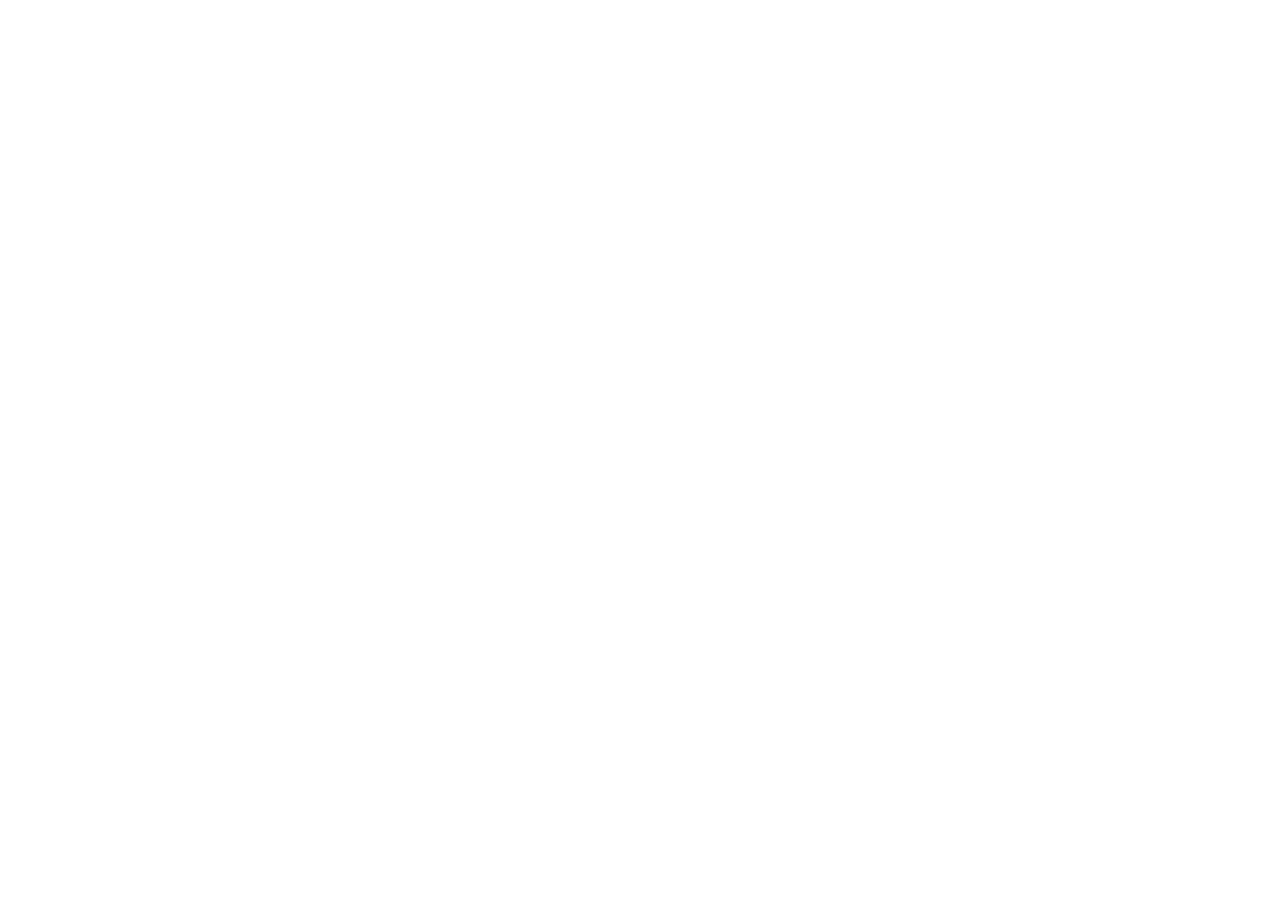
==== fashion.html @ 643398d5 "added to signup page and added media" ====
<!DOCTYPE html>
<html lang="en">
<head>
    <meta charset="UTF-8">
    <meta name="viewport" content="width=device-width, initial-scale=1.0">
    <title>Fashion</title>
</head>
<body>
    
</body>
</html>
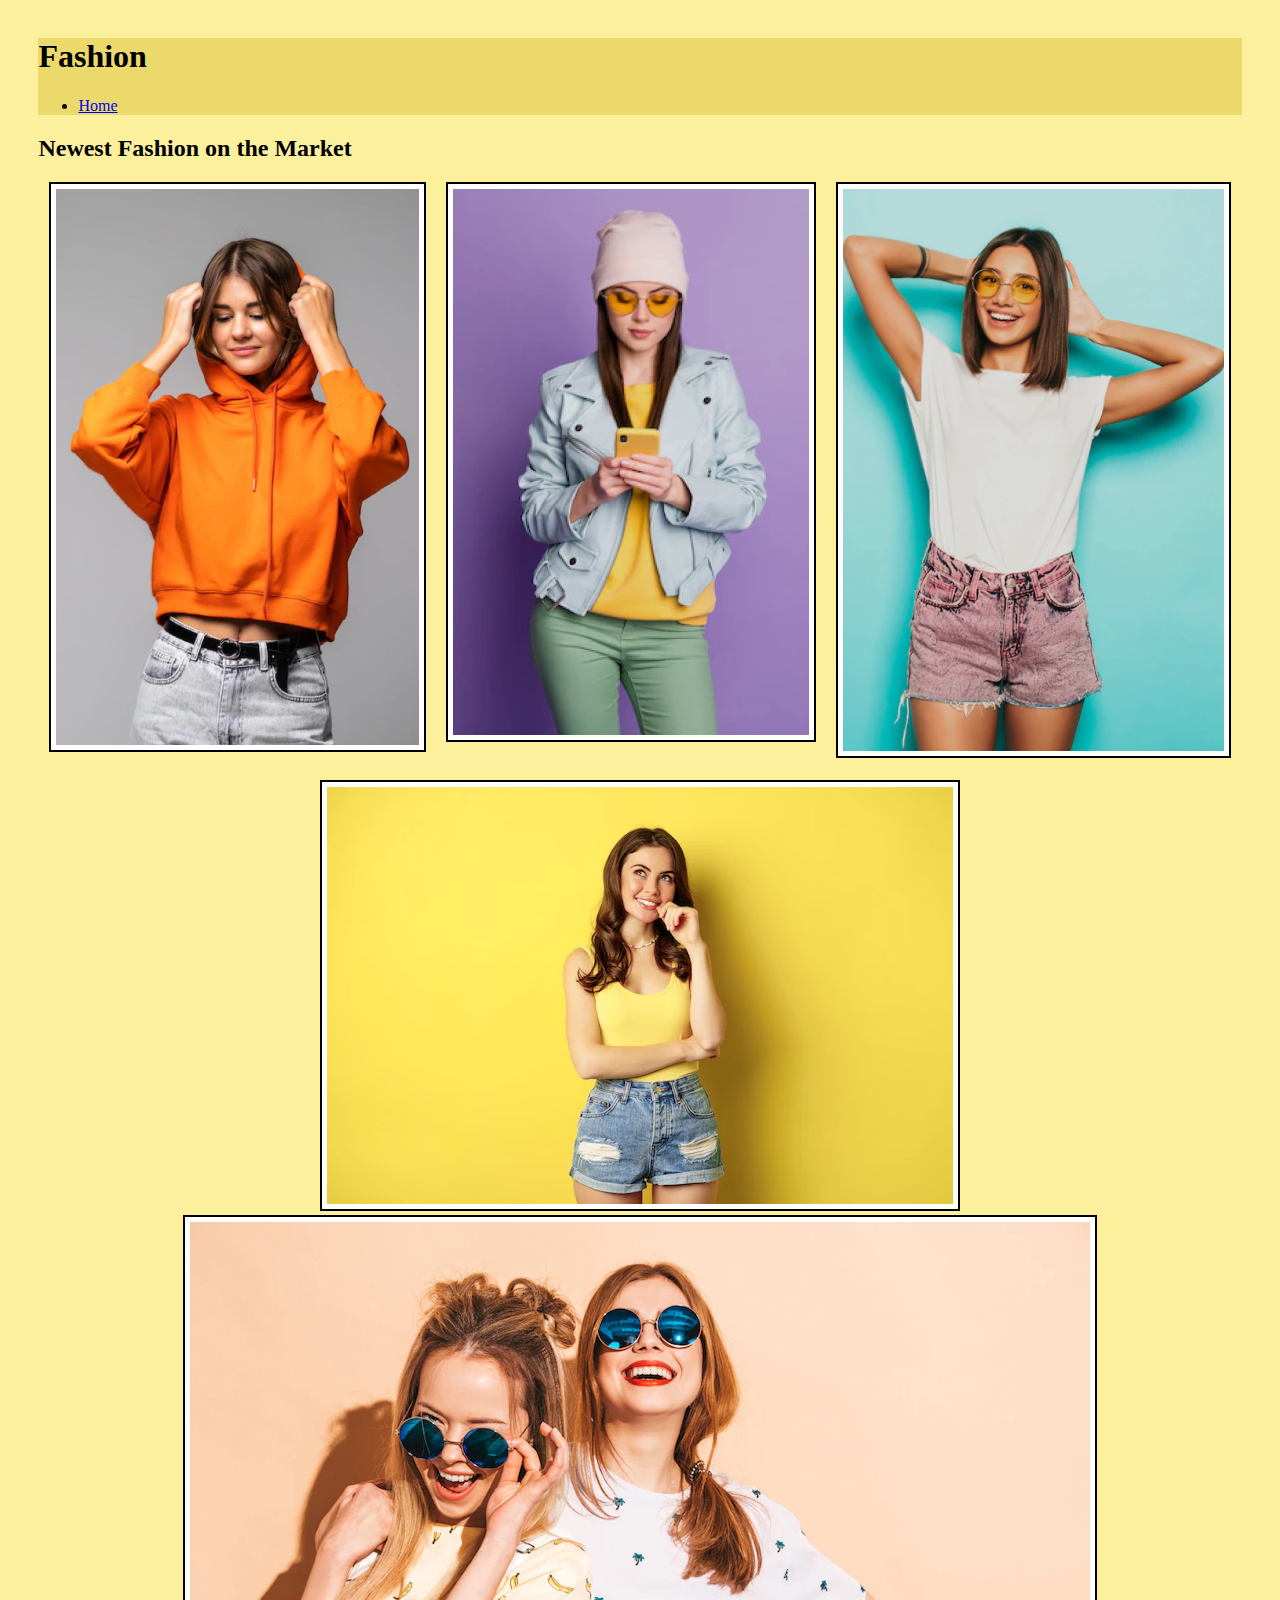
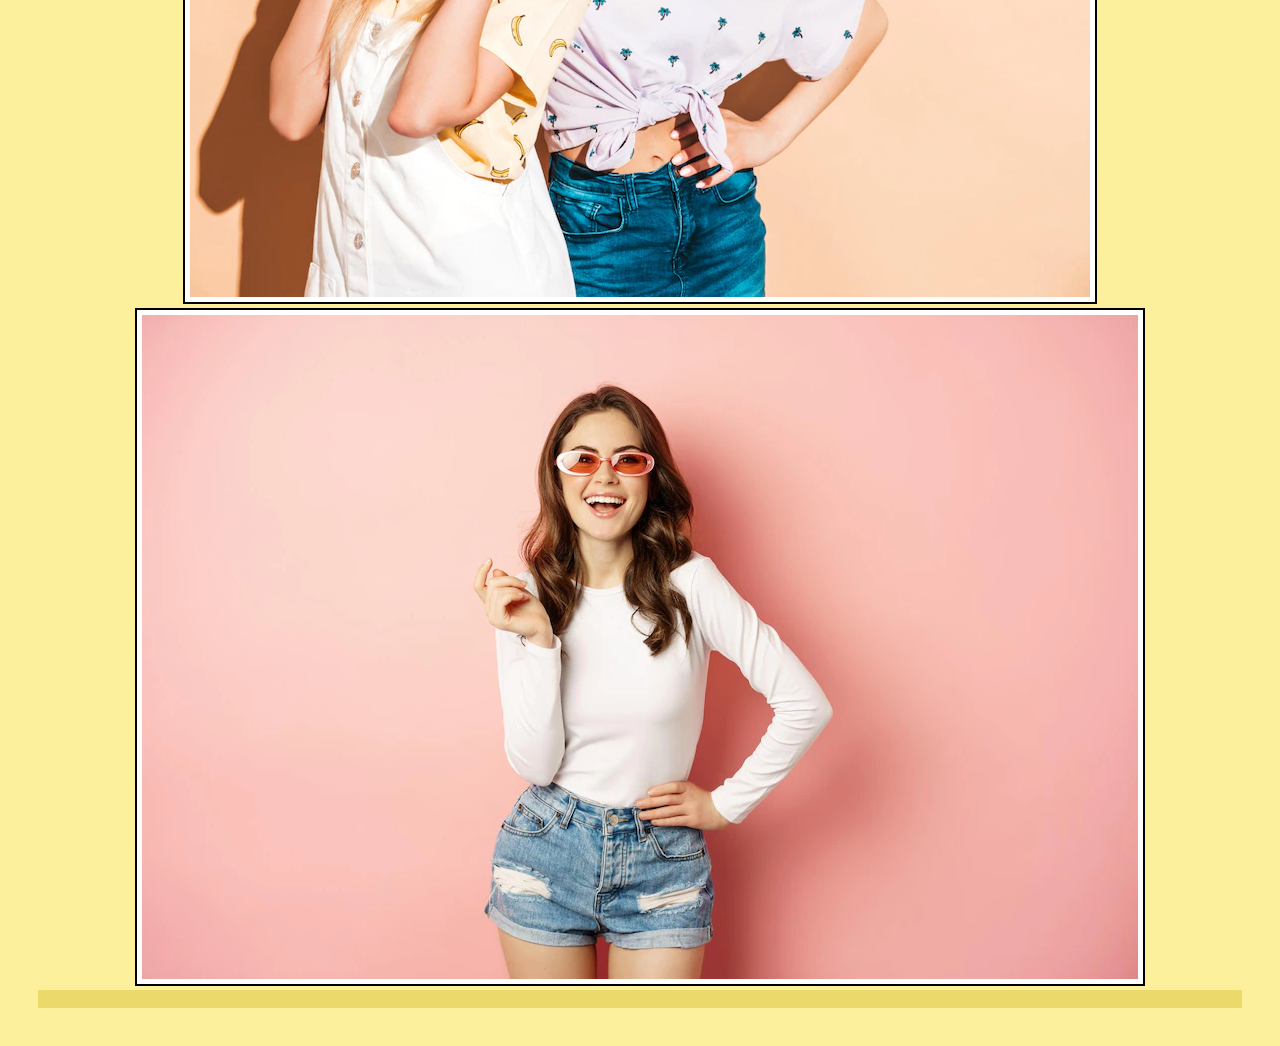
==== commit e5477467: "added fashion page" ====
--- a/fashion.html
+++ b/fashion.html
@@ -3,9 +3,38 @@
 <head>
     <meta charset="UTF-8">
     <meta name="viewport" content="width=device-width, initial-scale=1.0">
+    <link rel="stylesheet" href="fashion.css">
     <title>Fashion</title>
 </head>
 <body>
-    
+    <!-- header -->
+    <header>
+        <h1>Fashion</h1>
+        <ul>
+            <li><a href="index.html">Home</a></li>
+        </ul>
+    </header>
+    <main>
+        <!-- body -->
+        <h2>Newest Fashion on the Market</h2>
+        <div class="fashion">
+        <div>
+            <img src="images/girl1.png" alt="">
+        </div>
+        <div>
+            <img src="images/girl2.png" alt="">
+        </div>
+        <div>
+            <img src="images/girl3.png" alt="">
+        </div>
+        </div>
+        <br>
+        <div class="girl4">
+            <img src="images/girl4.png" alt="">
+            <img src="images/girls.png" alt="">
+            <img src="images/girl5.png" alt="">
+        </div>
+    </main>
+    <footer>.</footer>
 </body>
 </html>--- a/fashion.css
+++ b/fashion.css
@@ -0,0 +1,31 @@
+/* creating header */
+header {
+    background-color: #EBD96B;
+}
+body {
+    background-color: #fdf09c;
+    margin: 3%;
+}
+/* making main fashion html */
+.fashion {
+    display: flex;
+    justify-content: space-around;
+   
+}
+img {
+    border: 2px solid black;
+    background-color: white;
+    padding: 5px;
+}
+.girl4 {
+    text-align: center;
+}
+
+.girl4 img {
+    max-width: 100%;
+    height: auto;
+}
+footer {
+    color: #EBD96B;
+    background-color: #EBD96B;
+}